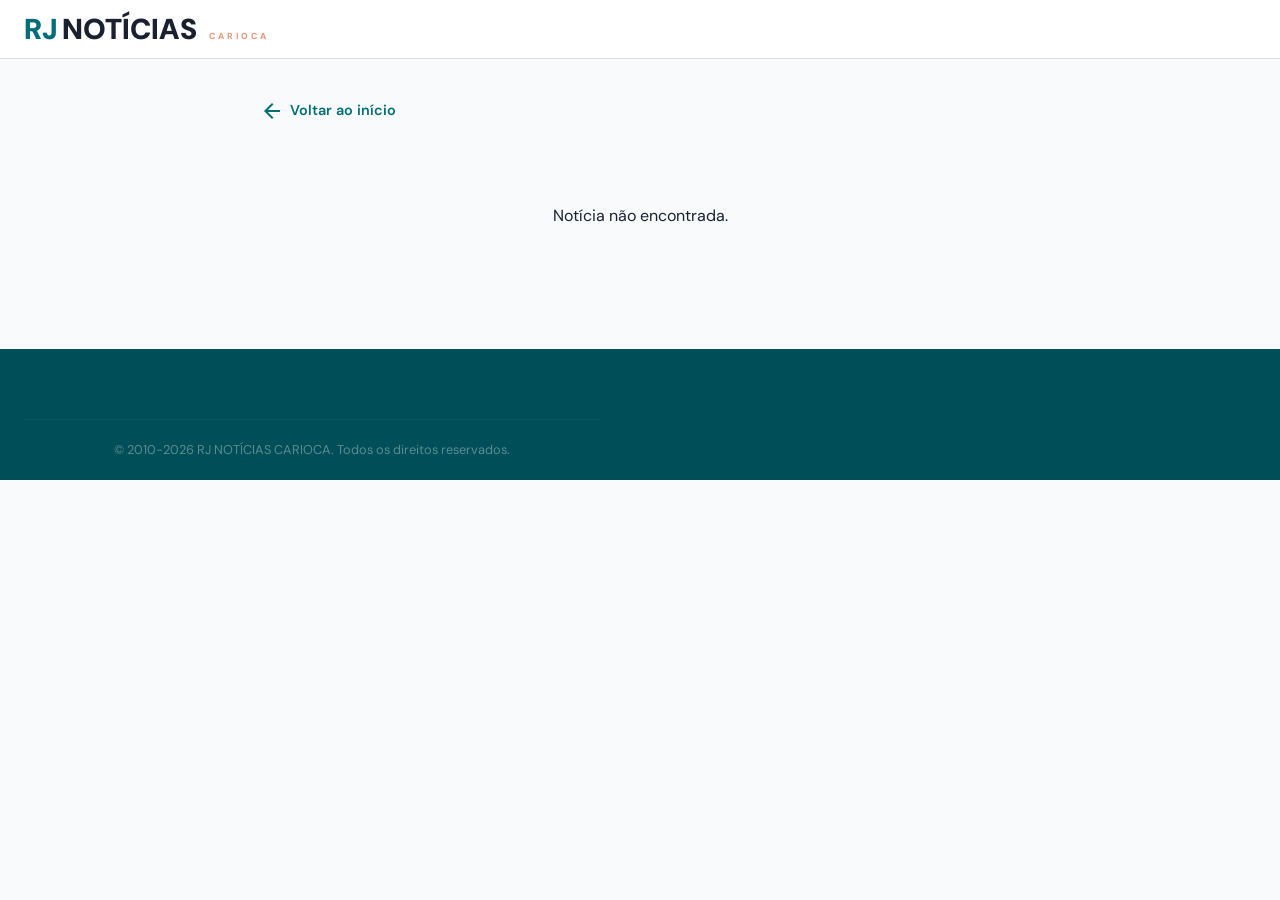
==== noticia.html @ 8bca0fe3 "Primeiro commit - RJ NOTÍCIAS CARIOCA completo Frontend: index.html, noticia.html, sobre.html, CSS o" ====
<!DOCTYPE html>
<html lang="pt-BR" data-theme="light">
<head>
    <meta charset="UTF-8">
    <meta name="viewport" content="width=device-width, initial-scale=1.0">
    <title>RJ NOTÍCIAS CARIOCA — Notícia</title>
    <link rel="preconnect" href="https://fonts.googleapis.com">
    <link rel="preconnect" href="https://fonts.gstatic.com" crossorigin>
    <link href="https://fonts.googleapis.com/css2?family=DM+Sans:wght@300;400;500;600;700;800;900&family=Merriweather:wght@700;800;900&display=swap" rel="stylesheet">
    <link href="https://fonts.googleapis.com/icon?family=Material+Icons" rel="stylesheet">
    <link rel="stylesheet" href="css/style.css">
    <style>
        .noticia-container { max-width: 800px; margin: 40px auto; padding: 0 20px; }
        .noticia-category {
            display: inline-block; background: var(--ocean); color: white;
            padding: 4px 14px; border-radius: 6px; font-size: 0.7rem;
            font-weight: 800; text-transform: uppercase; letter-spacing: 1px; margin-bottom: 16px;
        }
        .noticia-title { font-family: var(--font-display); font-size: 2.2rem; font-weight: 800; line-height: 1.2; margin-bottom: 12px; }
        .noticia-meta { color: var(--text-muted); font-size: 0.85rem; margin-bottom: 20px; }
        .noticia-image { width: 100%; aspect-ratio: 16/9; object-fit: cover; border-radius: var(--radius); margin-bottom: 28px; }
        .noticia-body { font-size: 1.1rem; line-height: 1.9; }
        .noticia-back { display: inline-flex; align-items: center; gap: 6px; margin-bottom: 20px; color: var(--ocean); font-weight: 600; font-size: 0.9rem; }
        .noticia-back:hover { opacity: 0.8; }
        .noticia-share-bar { display: flex; gap: 10px; margin-top: 32px; padding-top: 20px; border-top: 1px solid var(--border); }
        .noticia-share-btn { padding: 10px 20px; border-radius: 8px; font-weight: 600; font-size: 0.85rem; color: white; display: flex; align-items: center; gap: 6px; }
        .noticia-share-btn.whatsapp { background: #25D366; }
        .noticia-share-btn.twitter { background: #1DA1F2; }
        .noticia-share-btn.facebook { background: #1877F2; }
        @media (max-width: 768px) { .noticia-title { font-size: 1.5rem; } .noticia-body { font-size: 1rem; } }
    </style>
</head>
<body>
    <header class="header">
        <div class="header-inner">
            <a href="/" class="brand">
                <span class="brand-rj">RJ</span><span class="brand-noticias">NOTÍCIAS</span>
                <span class="brand-sub">CARIOCA</span>
            </a>
        </div>
    </header>
    <main class="noticia-container">
        <a href="/" class="noticia-back"><span class="material-icons">arrow_back</span> Voltar ao início</a>
        <div id="noticia-content"><p style="text-align:center;padding:60px 0;color:var(--text-muted)">Carregando notícia...</p></div>
    </main>
    <footer class="footer"><div class="footer-inner"><div class="footer-bottom">&copy; 2010-2026 RJ NOTÍCIAS CARIOCA. Todos os direitos reservados.</div></div></footer>
    <script src="js/news-data.js"></script>
    <script>
    (function() {
        var params = new URLSearchParams(window.location.search);
        var id = params.get('id');
        var container = document.getElementById('noticia-content');
        if (!id || typeof noticias === 'undefined') { container.innerHTML = '<p style="text-align:center;padding:60px 0;">Notícia não encontrada.</p>'; return; }
        var n = noticias.find(function(x) { return x.id == id; });
        if (!n) { container.innerHTML = '<p style="text-align:center;padding:60px 0;">Notícia não encontrada.</p>'; return; }
        var cats = typeof CATEGORIAS !== 'undefined' ? CATEGORIAS : {};
        var catInfo = cats[n.categoria] || {nome: n.categoria};
        document.title = n.titulo + ' — RJ NOTÍCIAS CARIOCA';
        container.innerHTML =
            '<div class="noticia-header">' +
                '<span class="noticia-category">' + (catInfo.nome || n.categoria) + '</span>' +
                '<h1 class="noticia-title">' + n.titulo + '</h1>' +
                '<div class="noticia-meta">' + n.autor + ' &bull; ' + n.tempo + '</div>' +
            '</div>' +
            '<img class="noticia-image" src="' + n.imagem + '" alt="">' +
            '<div class="noticia-body">' +
                '<p><strong>' + (n.resumo || '') + '</strong></p>' +
                '<p>A informação foi confirmada por fontes oficiais na manhã desta ' + ['domingo','segunda-feira','terça-feira','quarta-feira','quinta-feira','sexta-feira','sábado'][new Date().getDay()] + '. Representantes locais destacaram a importância do tema para a população do Rio de Janeiro e região metropolitana.</p>' +
                '<p>Segundo especialistas consultados pela reportagem do RJ Notícias Carioca, a medida pode trazer impactos significativos para o desenvolvimento econômico e social da cidade maravilhosa nos próximos meses.</p>' +
                '<p>"Estamos trabalhando para garantir que todas as etapas sejam cumpridas dentro do cronograma estabelecido", afirmou uma das autoridades envolvidas no processo.</p>' +
                '<p>A equipe de reportagem continuará acompanhando o desdobramento do caso e trará novas informações assim que disponíveis. Acompanhe o RJ Notícias Carioca para ficar por dentro de tudo que acontece no Rio e no Brasil.</p>' +
            '</div>' +
            '<div class="noticia-share-bar">' +
                '<a class="noticia-share-btn whatsapp" href="https://wa.me/?text=' + encodeURIComponent(n.titulo + ' - ' + window.location.href) + '" target="_blank"><span class="material-icons">chat</span> WhatsApp</a>' +
                '<a class="noticia-share-btn twitter" href="https://twitter.com/intent/tweet?text=' + encodeURIComponent(n.titulo) + '&url=' + encodeURIComponent(window.location.href) + '" target="_blank"><span class="material-icons">tag</span> Twitter</a>' +
                '<a class="noticia-share-btn facebook" href="https://www.facebook.com/sharer/sharer.php?u=' + encodeURIComponent(window.location.href) + '" target="_blank"><span class="material-icons">thumb_up</span> Facebook</a>' +
            '</div>';
        var saved = localStorage.getItem('rjnoticias-theme');
        if (saved) document.documentElement.setAttribute('data-theme', saved);
    })();
    </script>
</body>
</html>
---- css/style.css ----
/* ============================================
   RJ NOTÍCIAS CARIOCA — Tropical Modern Design
   Layout full-width sem sidebar
   Fontes: DM Sans + Merriweather
   ============================================ */

:root {
    --ocean: #006D77;
    --ocean-dark: #004E57;
    --sunset: #E29578;
    --sunset-light: #FFDDD2;
    --sand: #EDF6F9;
    --coral: #E63946;
    --navy: #083D77;
    --white: #FFFFFF;
    --off-white: #F8FAFB;
    --gray-100: #EEF1F3;
    --gray-200: #D8DDE2;
    --gray-300: #B0B8C1;
    --gray-400: #8892A0;
    --gray-500: #5E6978;
    --gray-600: #3D4754;
    --gray-700: #2A3240;
    --gray-800: #1A2030;
    --gray-900: #0F1520;
    --bg: var(--off-white);
    --bg-card: var(--white);
    --text: var(--gray-800);
    --text-muted: var(--gray-400);
    --border: var(--gray-200);
    --accent: var(--ocean);
    --accent2: var(--sunset);
    --shadow-sm: 0 1px 3px rgba(0,109,119,0.06);
    --shadow-md: 0 4px 20px rgba(0,109,119,0.08);
    --shadow-lg: 0 12px 40px rgba(0,109,119,0.12);
    --radius: 14px;
    --radius-sm: 8px;
    --font: 'DM Sans', system-ui, sans-serif;
    --font-display: 'Merriweather', Georgia, serif;
    --ease: cubic-bezier(0.4, 0, 0.2, 1);
    --max-w: 1280px;
}

[data-theme="dark"] {
    --bg: #0A1218;
    --bg-card: #141E28;
    --text: #E0E8F0;
    --text-muted: #6B7A8D;
    --border: #1E2E3E;
    --off-white: #0F1920;
    --gray-100: #1A2530;
}

*, *::before, *::after { box-sizing: border-box; margin: 0; padding: 0; }
html { scroll-behavior: smooth; overflow-x: hidden; }
body { font-family: var(--font); background: var(--bg); color: var(--text); line-height: 1.6; -webkit-font-smoothing: antialiased; overflow-x: hidden; }
a { color: inherit; text-decoration: none; }
img { max-width: 100%; display: block; }
button { cursor: pointer; border: none; background: none; font-family: inherit; }

/* === LOADING === */
.loading-screen {
    position: fixed; inset: 0; z-index: 9999;
    background: linear-gradient(135deg, var(--ocean), var(--ocean-dark));
    display: flex; align-items: center; justify-content: center;
    transition: opacity 0.5s, visibility 0.5s;
}
.loading-screen.hidden { opacity: 0; visibility: hidden; }
.loading-inner { text-align: center; }
.loading-logo { font-family: var(--font); font-size: 3.5rem; font-weight: 900; color: var(--white); letter-spacing: -1px; }
.loading-logo span { color: var(--sunset); }
.loading-sub { color: rgba(255,255,255,0.5); font-size: 0.75rem; letter-spacing: 5px; text-transform: uppercase; margin-top: 2px; }
.loading-bar { width: 120px; height: 3px; background: rgba(255,255,255,0.15); border-radius: 3px; margin: 20px auto 0; overflow: hidden; }
.loading-bar::after { content: ''; display: block; width: 40%; height: 100%; background: var(--sunset); border-radius: 3px; animation: loadbar 1s ease-in-out infinite; }
@keyframes loadbar { 0% { transform: translateX(-100%); } 100% { transform: translateX(350%); } }

/* === TOPBAR === */
.topbar {
    background: var(--ocean-dark); color: rgba(255,255,255,0.7); font-size: 0.75rem; padding: 7px 0;
}
.topbar-inner {
    max-width: var(--max-w); margin: 0 auto; padding: 0 24px;
    display: flex; justify-content: space-between; align-items: center; flex-wrap: wrap; gap: 8px;
}
.topbar-left { display: flex; align-items: center; gap: 8px; }
.topbar-sep { opacity: 0.3; }
.topbar-weather { display: flex; align-items: center; gap: 4px; color: var(--sunset); font-weight: 600; }
.topbar-weather .material-icons { font-size: 16px; }
.topbar-right { display: flex; gap: 2px; }
.topbar-btn { width: 30px; height: 30px; border-radius: 6px; display: flex; align-items: center; justify-content: center; color: rgba(255,255,255,0.7); transition: 0.2s; }
.topbar-btn:hover { background: rgba(255,255,255,0.1); color: var(--sunset); }
.topbar-btn .material-icons { font-size: 18px; }

/* === HEADER === */
.header {
    background: var(--bg-card); border-bottom: 1px solid var(--border);
    position: sticky; top: 0; z-index: 100;
}
.header-inner {
    max-width: var(--max-w); margin: 0 auto; padding: 0 24px;
    display: flex; align-items: center; gap: 28px; height: 58px;
}
.brand { display: flex; align-items: baseline; gap: 4px; flex-shrink: 0; }
.brand-rj { font-size: 1.8rem; font-weight: 900; color: var(--ocean); line-height: 1; }
.brand-noticias { font-size: 1.8rem; font-weight: 900; color: var(--text); line-height: 1; }
.brand-sub { font-size: 0.55rem; color: var(--sunset); text-transform: uppercase; letter-spacing: 3px; margin-left: 8px; font-weight: 700; }

.nav-cats { display: flex; gap: 0; overflow-x: auto; scrollbar-width: none; flex: 1; }
.nav-cats::-webkit-scrollbar { display: none; }
.nav-cat {
    padding: 18px 14px; font-size: 0.82rem; font-weight: 500; color: var(--text-muted);
    white-space: nowrap; transition: color 0.2s; border-bottom: 2px solid transparent;
}
.nav-cat:hover { color: var(--ocean); }
.nav-cat.active { color: var(--ocean); border-bottom-color: var(--ocean); font-weight: 700; }
.nav-sobre { color: var(--sunset) !important; }
.nav-sobre:hover { color: var(--ocean) !important; }

.nav-mobile-toggle { display: none; width: 40px; height: 40px; align-items: center; justify-content: center; color: var(--text); }
.nav-mobile-toggle .material-icons { font-size: 24px; }

@media (max-width: 768px) {
    .nav-mobile-toggle { display: flex; }
    .nav-cats { display: none; position: absolute; top: 58px; left: 0; right: 0; background: var(--bg-card); flex-direction: column; border-bottom: 1px solid var(--border); box-shadow: var(--shadow-md); z-index: 99; }
    .nav-cats.open { display: flex; }
    .nav-cat { padding: 14px 24px; border-bottom: none; }
}

/* === READING BAR === */
.reading-bar { height: 3px; background: var(--ocean); width: 0; position: fixed; top: 58px; left: 0; z-index: 101; transition: width 0.1s; }

/* === TICKER === */
.ticker {
    background: var(--coral); color: white; font-size: 0.8rem; font-weight: 600;
    display: flex; align-items: center; overflow: hidden; height: 36px;
}
.ticker-badge {
    background: rgba(0,0,0,0.2); padding: 0 16px; height: 100%;
    display: flex; align-items: center; font-weight: 800; font-size: 0.7rem; letter-spacing: 1px; flex-shrink: 0;
}
.ticker-scroll { flex: 1; overflow: hidden; position: relative; }
.ticker-text { white-space: nowrap; animation: tickerScroll 30s linear infinite; padding-left: 100%; }
@keyframes tickerScroll { 0% { transform: translateX(0); } 100% { transform: translateX(-100%); } }

/* === SEARCH === */
.search-modal { position: fixed; inset: 0; z-index: 200; background: rgba(0,0,0,0.6); display: none; align-items: flex-start; justify-content: center; padding-top: 100px; }
.search-modal.open { display: flex; }
.search-modal-box { background: var(--bg-card); border-radius: var(--radius); width: 90%; max-width: 560px; padding: 20px; box-shadow: var(--shadow-lg); }
.search-field { display: flex; align-items: center; gap: 10px; border-bottom: 2px solid var(--ocean); padding-bottom: 10px; }
.search-field .material-icons { color: var(--ocean); }
.search-field input { flex: 1; border: none; outline: none; font-size: 1.1rem; background: transparent; color: var(--text); font-family: var(--font); }
.search-close-btn { color: var(--text-muted); }
.search-results { margin-top: 16px; max-height: 300px; overflow-y: auto; }
.sr-item { padding: 12px; border-radius: var(--radius-sm); cursor: pointer; transition: background 0.2s; }
.sr-item:hover { background: var(--gray-100); }
.sr-item h4 { font-size: 0.9rem; margin-bottom: 4px; }
.sr-item p { font-size: 0.75rem; color: var(--text-muted); }

/* === HERO CAROUSEL === */
.hero-section {
    max-width: var(--max-w); margin: 24px auto 0; padding: 0 24px;
}
.hero-grid {
    display: grid; grid-template-columns: 1.5fr 1fr; gap: 16px;
}
.hero-main {
    position: relative; border-radius: var(--radius); overflow: hidden; cursor: pointer;
    aspect-ratio: 16/9;
}
.hero-main img { width: 100%; height: 100%; object-fit: cover; }
.hero-main .hero-overlay {
    position: absolute; inset: 0; background: linear-gradient(to top, rgba(0,0,0,0.8) 0%, transparent 60%);
    display: flex; flex-direction: column; justify-content: flex-end; padding: 28px;
}
.hero-badge { display: inline-block; background: var(--ocean); color: white; padding: 3px 10px; border-radius: 4px; font-size: 0.65rem; font-weight: 800; text-transform: uppercase; letter-spacing: 1px; margin-bottom: 10px; width: fit-content; }
.hero-title { font-family: var(--font-display); font-size: 1.6rem; font-weight: 800; color: white; line-height: 1.3; }
.hero-meta { color: rgba(255,255,255,0.6); font-size: 0.8rem; margin-top: 8px; }

.hero-side { display: flex; flex-direction: column; gap: 16px; }
.hero-side-card {
    position: relative; border-radius: var(--radius); overflow: hidden; cursor: pointer; flex: 1;
}
.hero-side-card img { width: 100%; height: 100%; object-fit: cover; }
.hero-side-card .hero-overlay { position: absolute; inset: 0; background: linear-gradient(to top, rgba(0,0,0,0.8) 0%, transparent 50%); display: flex; flex-direction: column; justify-content: flex-end; padding: 16px; }
.hero-side-card .hero-title { font-size: 0.95rem; }

@media (max-width: 768px) {
    .hero-grid { grid-template-columns: 1fr; }
    .hero-side { flex-direction: row; }
    .hero-side-card { aspect-ratio: 16/9; }
    .hero-title { font-size: 1.1rem; }
}

/* === COTAÇÕES === */
.quotes-bar { max-width: var(--max-w); margin: 16px auto; padding: 0 24px; overflow-x: auto; scrollbar-width: none; }
.quotes-bar::-webkit-scrollbar { display: none; }
.quotes-track { display: flex; gap: 12px; }
.q-item { display: flex; align-items: center; gap: 6px; background: var(--bg-card); border: 1px solid var(--border); border-radius: var(--radius-sm); padding: 8px 14px; font-size: 0.78rem; white-space: nowrap; }
.q-item .material-icons { font-size: 16px; color: var(--ocean); }
.q-name { font-weight: 600; }
.q-val { color: var(--text-muted); }
.q-var.alta { color: #2B9348; }
.q-var.baixa { color: #D62828; }
.q-var.estavel { color: var(--text-muted); }

/* === TRENDING === */
.trending { max-width: var(--max-w); margin: 16px auto; padding: 0 24px; display: flex; align-items: center; gap: 12px; flex-wrap: wrap; }
.trending-title { font-size: 0.85rem; font-weight: 700; display: flex; align-items: center; gap: 4px; color: var(--ocean); white-space: nowrap; }
.trending-title .material-icons { font-size: 18px; color: var(--sunset); }
.t-pill { background: var(--sand); color: var(--ocean); padding: 5px 14px; border-radius: 20px; font-size: 0.78rem; font-weight: 600; }

/* === SECTION === */
.section-block { max-width: var(--max-w); margin: 32px auto 0; padding: 0 24px; }
.section-top { display: flex; justify-content: space-between; align-items: center; margin-bottom: 20px; }
.section-title { font-family: var(--font-display); font-size: 1.3rem; font-weight: 800; display: flex; align-items: center; gap: 8px; }
.section-title .dot { width: 10px; height: 10px; border-radius: 50%; display: inline-block; }
.section-tabs { display: flex; gap: 4px; }
.stab { padding: 6px 16px; border-radius: 20px; font-size: 0.8rem; font-weight: 600; color: var(--text-muted); transition: 0.2s; }
.stab.active { background: var(--ocean); color: white; }

/* === CARD LIST (full width, no sidebar) === */
.card-grid {
    display: grid; grid-template-columns: repeat(auto-fill, minmax(280px, 1fr)); gap: 20px;
}
.card {
    background: var(--bg-card); border: 1px solid var(--border); border-radius: var(--radius);
    overflow: hidden; cursor: pointer; transition: transform 0.2s, box-shadow 0.2s;
}
.card:hover { transform: translateY(-3px); box-shadow: var(--shadow-md); }
.card-img { position: relative; aspect-ratio: 16/10; overflow: hidden; }
.card-img img { width: 100%; height: 100%; object-fit: cover; transition: transform 0.3s; }
.card:hover .card-img img { transform: scale(1.05); }
.card-badge { position: absolute; top: 10px; left: 10px; background: var(--ocean); color: white; padding: 3px 10px; border-radius: 4px; font-size: 0.6rem; font-weight: 800; text-transform: uppercase; letter-spacing: 0.5px; }
.card-share { position: absolute; top: 10px; right: 10px; background: rgba(0,0,0,0.4); color: white; width: 32px; height: 32px; border-radius: 50%; display: flex; align-items: center; justify-content: center; transition: 0.2s; }
.card-share:hover { background: var(--ocean); }
.card-share .material-icons { font-size: 16px; }
.card-body { padding: 16px; }
.card-title { font-family: var(--font-display); font-size: 0.95rem; font-weight: 700; line-height: 1.4; margin-bottom: 8px; display: -webkit-box; -webkit-line-clamp: 3; -webkit-box-orient: vertical; overflow: hidden; }
.card-excerpt { font-size: 0.82rem; color: var(--text-muted); line-height: 1.5; display: -webkit-box; -webkit-line-clamp: 2; -webkit-box-orient: vertical; overflow: hidden; margin-bottom: 10px; }
.card-meta { font-size: 0.72rem; color: var(--text-muted); display: flex; justify-content: space-between; }

/* === LOAD MORE === */
.load-more-btn {
    display: block; margin: 28px auto 0; padding: 12px 40px; background: var(--ocean);
    color: white; border-radius: var(--radius-sm); font-weight: 700; font-size: 0.9rem;
    transition: 0.2s;
}
.load-more-btn:hover { background: var(--ocean-dark); }

/* === CATEGORY SECTIONS (full width) === */
.full-sections { margin-top: 40px; }
.cat-block { margin-bottom: 0; }
.cat-block + .cat-block { margin-top: 32px; }
.card-row {
    display: grid; grid-template-columns: repeat(auto-fill, minmax(260px, 1fr)); gap: 16px;
}
.card-v { background: var(--bg-card); border: 1px solid var(--border); border-radius: var(--radius); overflow: hidden; cursor: pointer; transition: transform 0.2s, box-shadow 0.2s; }
.card-v:hover { transform: translateY(-2px); box-shadow: var(--shadow-md); }
.card-v-img { aspect-ratio: 16/10; overflow: hidden; }
.card-v-img img { width: 100%; height: 100%; object-fit: cover; transition: transform 0.3s; }
.card-v:hover .card-v-img img { transform: scale(1.05); }
.card-v-body { padding: 14px; }
.card-v-title { font-family: var(--font-display); font-size: 0.88rem; font-weight: 700; line-height: 1.4; display: -webkit-box; -webkit-line-clamp: 2; -webkit-box-orient: vertical; overflow: hidden; margin-bottom: 6px; }
.card-v-meta { font-size: 0.7rem; color: var(--text-muted); }

/* === VIDEOS === */
.video-row { display: grid; grid-template-columns: repeat(auto-fill, minmax(260px, 1fr)); gap: 16px; }
.vid-card { position: relative; border-radius: var(--radius); overflow: hidden; cursor: pointer; background: var(--gray-900); }
.vid-card img { width: 100%; aspect-ratio: 16/9; object-fit: cover; opacity: 0.85; transition: opacity 0.3s; }
.vid-card:hover img { opacity: 1; }
.vid-play { position: absolute; inset: 0; display: flex; align-items: center; justify-content: center; }
.vid-play .material-icons { font-size: 48px; color: white; background: rgba(0,0,0,0.5); border-radius: 50%; padding: 8px; }
.vid-dur { position: absolute; bottom: 40px; right: 8px; background: rgba(0,0,0,0.8); color: white; font-size: 0.7rem; padding: 2px 6px; border-radius: 4px; }
.vid-title { padding: 10px 12px; font-size: 0.82rem; font-weight: 600; color: white; background: rgba(0,0,0,0.5); }

/* === VIDEO MODAL === */
.vmodal { position: fixed; inset: 0; z-index: 300; background: rgba(0,0,0,0.9); display: none; align-items: center; justify-content: center; flex-direction: column; }
.vmodal.open { display: flex; }
.vmodal-x { position: absolute; top: 20px; right: 20px; color: white; font-size: 1.5rem; z-index: 1; }
.vmodal-frame { width: 90%; max-width: 800px; aspect-ratio: 16/9; }
.vmodal-frame iframe { width: 100%; height: 100%; border: none; border-radius: var(--radius); }
.vmodal-title { color: white; margin-top: 16px; font-size: 1rem; text-align: center; max-width: 600px; }

/* === SHARE === */
.share-overlay { position: fixed; inset: 0; z-index: 250; background: rgba(0,0,0,0.5); display: none; align-items: center; justify-content: center; }
.share-overlay.open { display: flex; }
.share-box { background: var(--bg-card); border-radius: var(--radius); padding: 28px; width: 90%; max-width: 380px; text-align: center; position: relative; }
.share-box h3 { margin-bottom: 20px; font-size: 1.1rem; }
.share-grid { display: grid; grid-template-columns: 1fr 1fr; gap: 10px; }
.share-item { padding: 12px; border-radius: var(--radius-sm); color: white; font-weight: 600; font-size: 0.85rem; display: flex; align-items: center; justify-content: center; gap: 6px; }
.share-item .material-icons { font-size: 18px; }
.share-x { position: absolute; top: 10px; right: 10px; color: var(--text-muted); }

/* === FOOTER === */
.footer { background: var(--ocean-dark); color: rgba(255,255,255,0.7); margin-top: 60px; padding: 40px 0 0; }
.footer-inner { max-width: var(--max-w); margin: 0 auto; padding: 0 24px; display: grid; grid-template-columns: 2fr 1fr 1fr; gap: 40px; }
.footer-brand { font-family: var(--font); font-size: 2rem; font-weight: 900; color: white; margin-bottom: 12px; }
.footer-brand span { color: var(--sunset); }
.footer-col { display: flex; flex-direction: column; gap: 8px; }
.footer-col h4 { color: white; font-size: 0.85rem; margin-bottom: 4px; }
.footer-col a { font-size: 0.85rem; opacity: 0.7; transition: opacity 0.2s; }
.footer-col a:hover { opacity: 1; color: var(--sunset); }
.footer-bottom { text-align: center; padding: 20px 0; margin-top: 30px; border-top: 1px solid rgba(255,255,255,0.1); font-size: 0.8rem; opacity: 0.5; }

@media (max-width: 768px) {
    .footer-inner { grid-template-columns: 1fr; gap: 24px; }
}

/* === TOAST === */
.toast-box { position: fixed; bottom: 20px; right: 20px; z-index: 400; display: flex; flex-direction: column; gap: 8px; }
.toast { background: var(--ocean); color: white; padding: 12px 24px; border-radius: var(--radius-sm); font-size: 0.85rem; font-weight: 600; box-shadow: var(--shadow-lg); animation: toastIn 0.3s; }
.toast.out { opacity: 0; transform: translateY(10px); transition: 0.3s; }
@keyframes toastIn { from { opacity: 0; transform: translateY(20px); } }
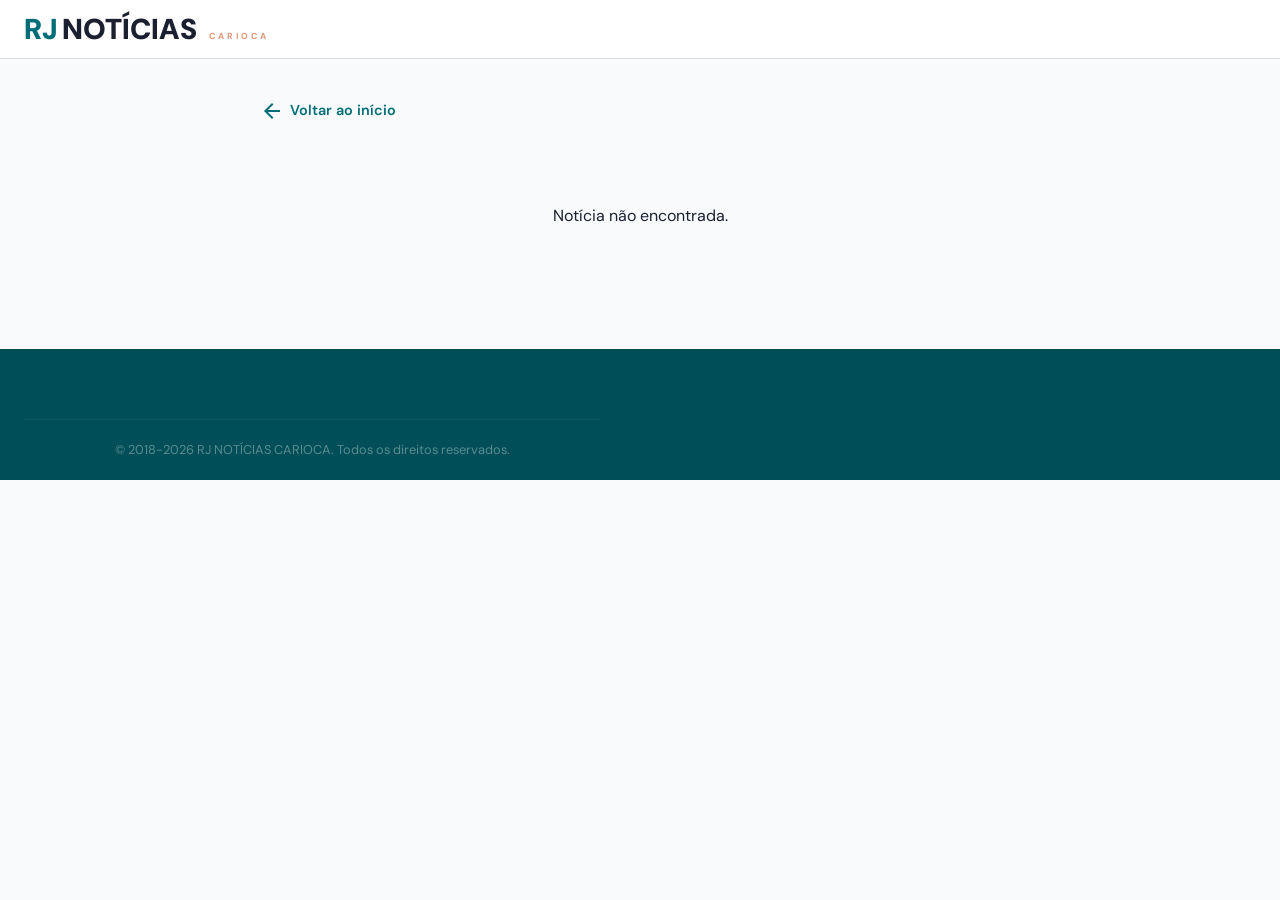
==== commit 0cc029a2: "Sobre: fundação 2018, timeline e stats atualizados" ====
--- a/noticia.html
+++ b/noticia.html
@@ -43,7 +43,7 @@
         <a href="/" class="noticia-back"><span class="material-icons">arrow_back</span> Voltar ao início</a>
         <div id="noticia-content"><p style="text-align:center;padding:60px 0;color:var(--text-muted)">Carregando notícia...</p></div>
     </main>
-    <footer class="footer"><div class="footer-inner"><div class="footer-bottom">&copy; 2010-2026 RJ NOTÍCIAS CARIOCA. Todos os direitos reservados.</div></div></footer>
+    <footer class="footer"><div class="footer-inner"><div class="footer-bottom">&copy; 2018-2026 RJ NOTÍCIAS CARIOCA. Todos os direitos reservados.</div></div></footer>
     <script src="js/news-data.js"></script>
     <script>
     (function() {
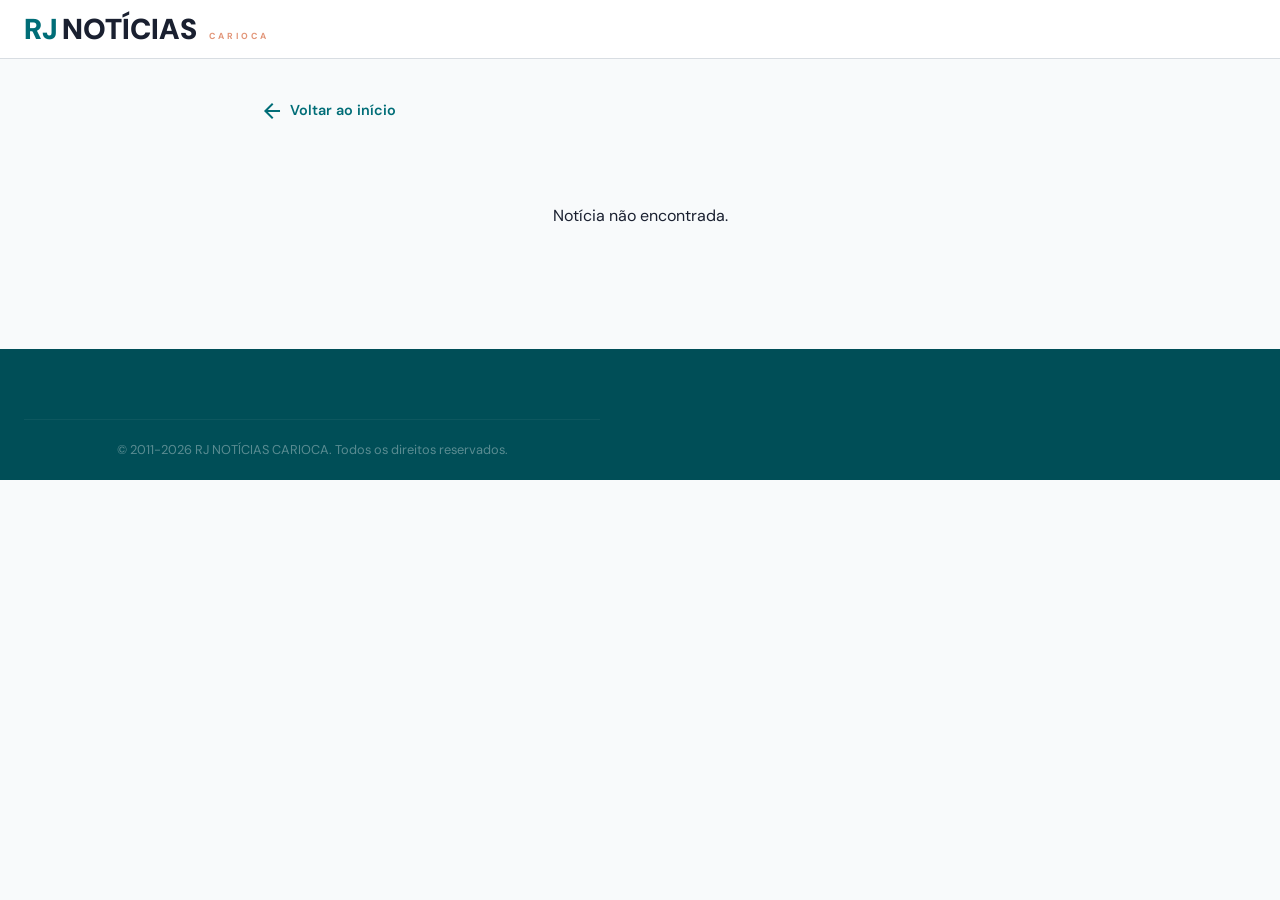
==== commit 00f12f9e: "Sobre: fundação 2011, timeline e stats atualizados" ====
--- a/noticia.html
+++ b/noticia.html
@@ -43,7 +43,7 @@
         <a href="/" class="noticia-back"><span class="material-icons">arrow_back</span> Voltar ao início</a>
         <div id="noticia-content"><p style="text-align:center;padding:60px 0;color:var(--text-muted)">Carregando notícia...</p></div>
     </main>
-    <footer class="footer"><div class="footer-inner"><div class="footer-bottom">&copy; 2018-2026 RJ NOTÍCIAS CARIOCA. Todos os direitos reservados.</div></div></footer>
+    <footer class="footer"><div class="footer-inner"><div class="footer-bottom">&copy; 2011-2026 RJ NOTÍCIAS CARIOCA. Todos os direitos reservados.</div></div></footer>
     <script src="js/news-data.js"></script>
     <script>
     (function() {
